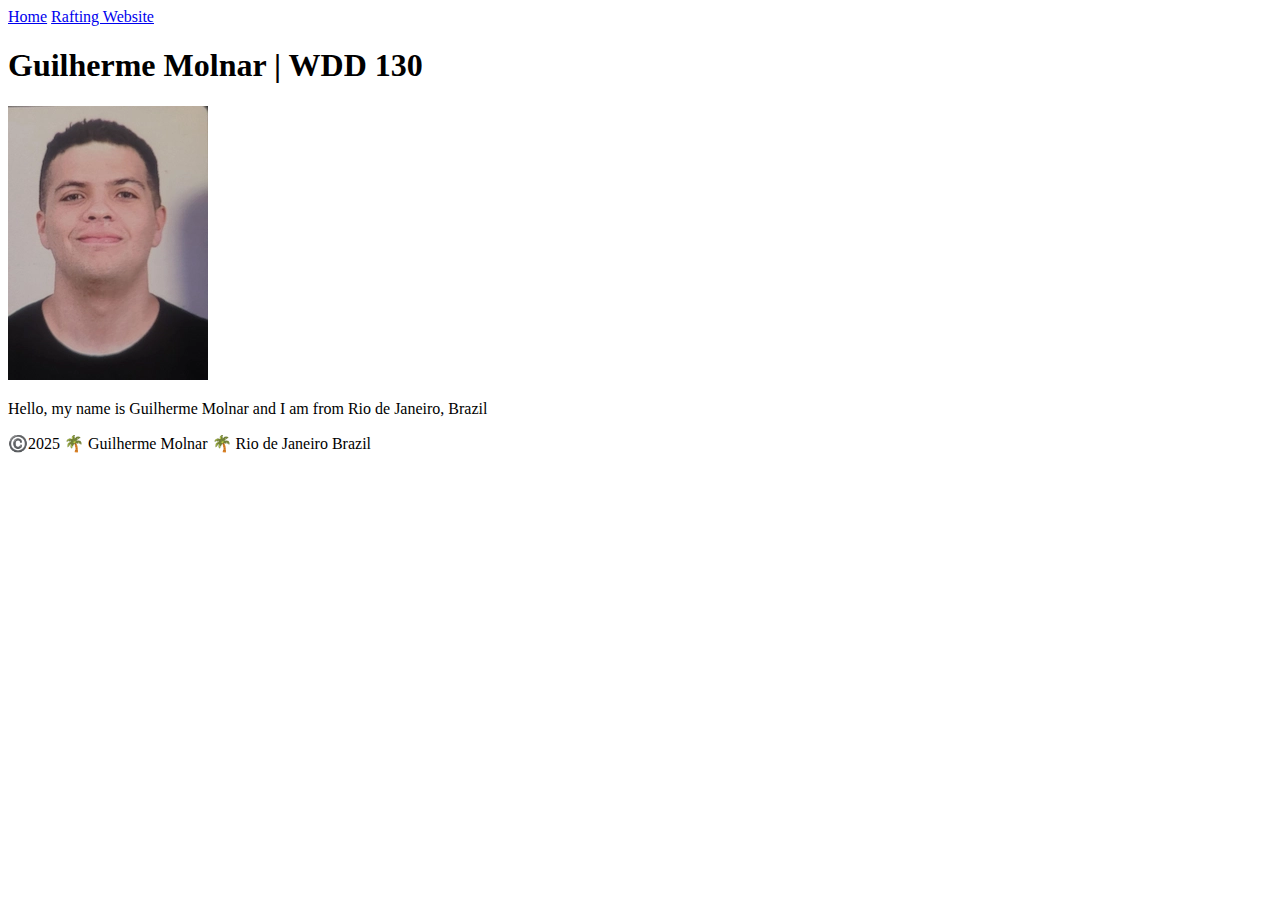
==== index.html @ 18700b3a "first commit" ====
<!DOCTYPE html>
<html lang="en-US">
    <head>
        <meta charset="utf-8">
        <meta name="viewport" content="width=device-width,initial-scale=1.0">
        <title> Guilherme Molnar | WDD 130 </title>
    </head>
    <body>
        <header>
            <nav>
                <a href="#">Home</a>
                <a href="wwr/">Rafting Website</a>
            </nav>
        </header>
        <main>
            <h1>Guilherme Molnar | WDD 130</h1>
            <img src="images/profile..webp" alt="Hello, my name is Guilherme Molnar" width="200">
            <p> Hello, my name is Guilherme Molnar and I am from Rio de Janeiro, Brazil </p>
        </main>
        <footer>
            <p>©️2025 🌴 Guilherme Molnar 🌴 Rio de Janeiro Brazil</p>
        </footer>
    </body>
</html>
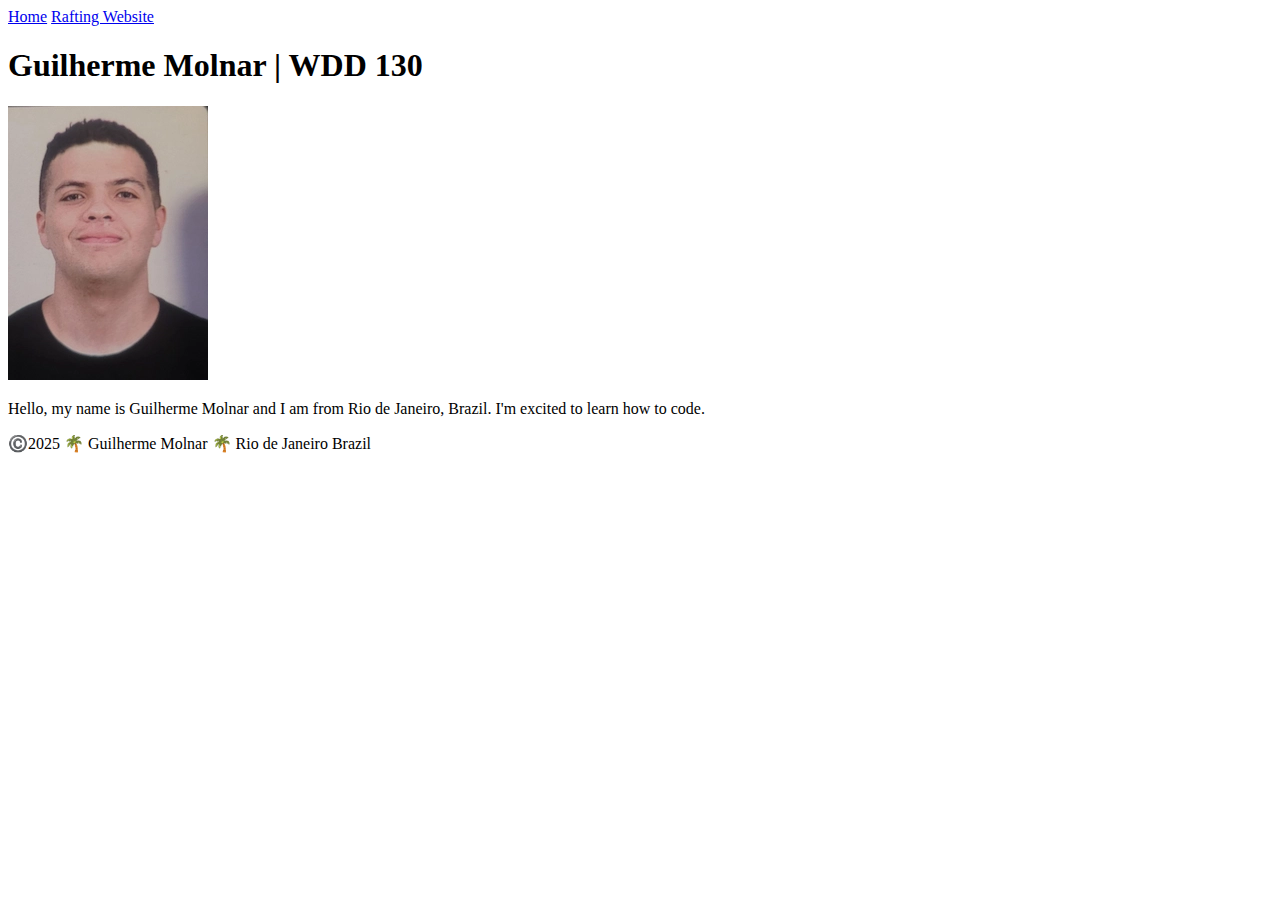
==== commit ce151128: "Added description" ====
--- a/index.html
+++ b/index.html
@@ -15,7 +15,7 @@
         <main>
             <h1>Guilherme Molnar | WDD 130</h1>
             <img src="images/profile..webp" alt="Hello, my name is Guilherme Molnar" width="200">
-            <p> Hello, my name is Guilherme Molnar and I am from Rio de Janeiro, Brazil </p>
+            <p> Hello, my name is Guilherme Molnar and I am from Rio de Janeiro, Brazil. I'm excited to learn how to code. </p>
         </main>
         <footer>
             <p>©️2025 🌴 Guilherme Molnar 🌴 Rio de Janeiro Brazil</p>
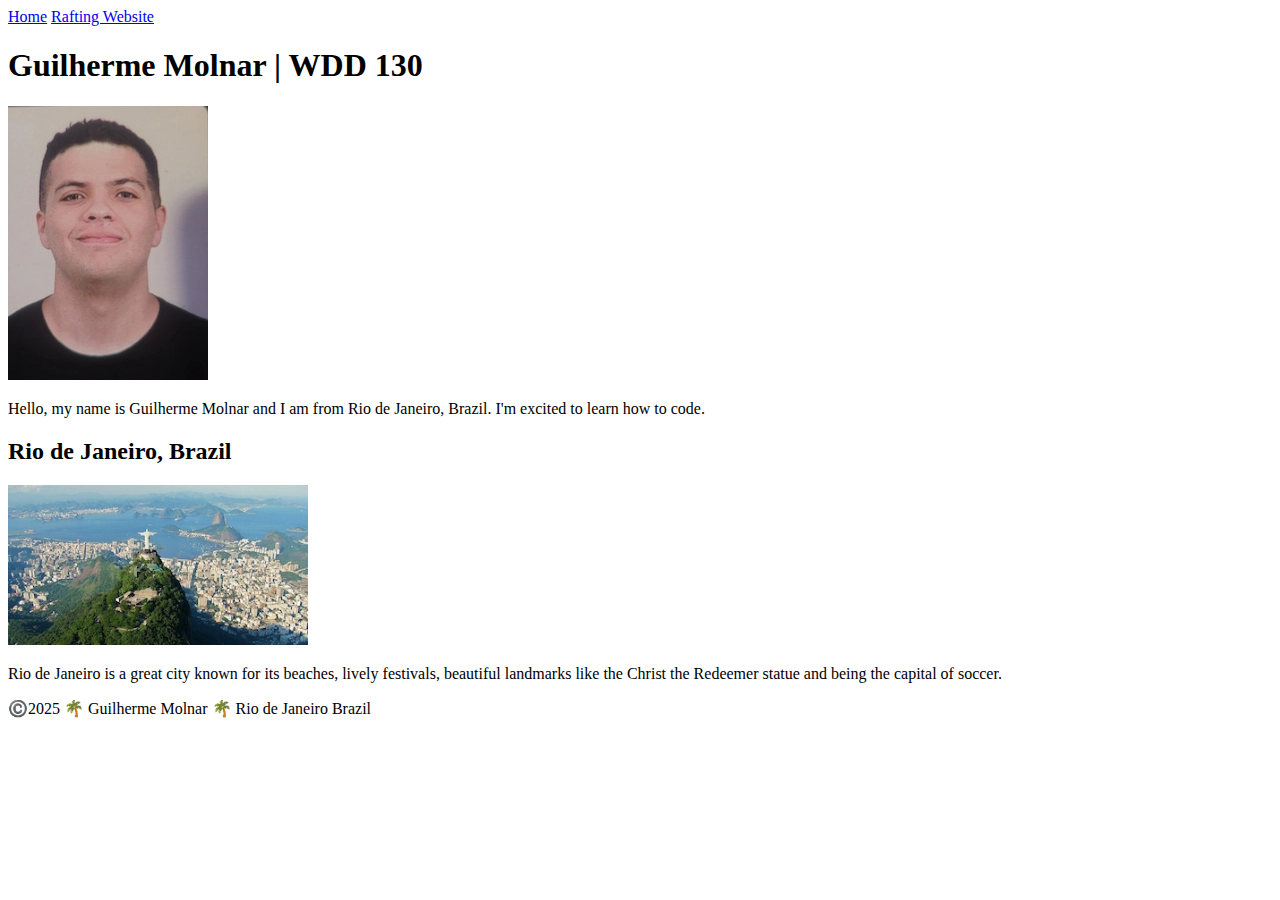
==== commit fec2bb9d: "changing with css" ====
--- a/index.html
+++ b/index.html
@@ -4,6 +4,9 @@
         <meta charset="utf-8">
         <meta name="viewport" content="width=device-width,initial-scale=1.0">
         <title> Guilherme Molnar | WDD 130 </title>
+        <meta name="description" content=" Guilherme Landing page for wdd130 on BYU Idaho"
+        <meta name="author" content="Guilherme Molnar"
+        <link rel="stylesheet" href="styles/styles.css"
     </head>
     <body>
         <header>
@@ -16,6 +19,11 @@
             <h1>Guilherme Molnar | WDD 130</h1>
             <img src="images/profile..webp" alt="Hello, my name is Guilherme Molnar" width="200">
             <p> Hello, my name is Guilherme Molnar and I am from Rio de Janeiro, Brazil. I'm excited to learn how to code. </p>
+            <aside>
+                <h2>Rio de Janeiro, Brazil</h2>
+                <img src="images/rj..webp" alt="A view of Rio de Janeiro" width="300">
+                <p>Rio de Janeiro is a great city known for its beaches, lively festivals, beautiful landmarks like the Christ the Redeemer statue and being the capital of soccer.</p>
+             </aside>
         </main>
         <footer>
             <p>©️2025 🌴 Guilherme Molnar 🌴 Rio de Janeiro Brazil</p>
--- a/styles/styles.css
+++ b/styles/styles.css
@@ -0,0 +1,38 @@
+main {
+    width: 80%;
+    margin: 0 auto;
+}
+
+aside {
+    width: 200rem;  
+    margin: 1rem;
+    border: 1px solid rgb(0, 0, 0/ 0.2); /* 1️⃣ */
+    padding: 1rem;
+    background-color: #eee;
+    color: #333;
+    text-align: center;
+}
+
+
+aside img {
+    width: 200px;
+    height: auto;
+}
+
+
+main img {
+    width: 150px;
+    height: auto;
+}
+
+
+p {
+    padding: 0;
+}
+
+
+footer {
+    margin-top: 15px;
+    border-top: 1px solid #ccc;
+    text-align: center;
+}
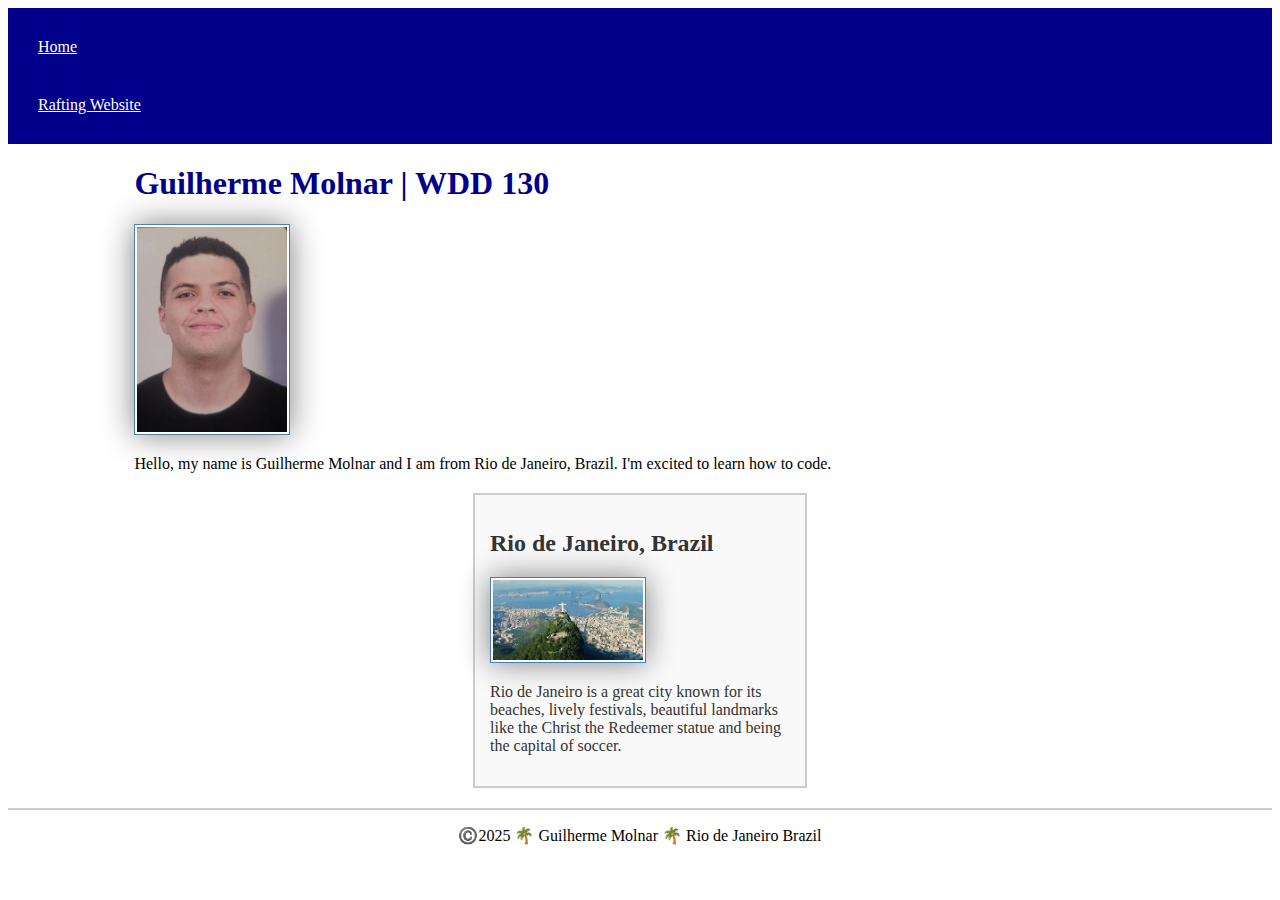
==== commit 97deb2a5: "try 4" ====
--- a/index.html
+++ b/index.html
@@ -4,9 +4,9 @@
         <meta charset="utf-8">
         <meta name="viewport" content="width=device-width,initial-scale=1.0">
         <title> Guilherme Molnar | WDD 130 </title>
-        <meta name="description" content=" Guilherme Landing page for wdd130 on BYU Idaho"
-        <meta name="author" content="Guilherme Molnar"
-        <link rel="stylesheet" href="styles/styles.css"
+        <meta name="description" content=" Guilherme Landing page for wdd130 on BYU Idaho">
+        <meta name="author" content="Guilherme Molnar">
+        <link rel="stylesheet" href="styles/styles.css">
     </head>
     <body>
         <header>
--- a/styles/styles.css
+++ b/styles/styles.css
@@ -1,38 +1,51 @@
+nav {
+    background-color: darkblue;
+    padding: 10px;
+}
+
+nav a {
+    color: white;
+    display: block;
+    padding: 20px;
+}
+h1{
+    color: darkblue;
+}
+
+
 main {
     width: 80%;
     margin: 0 auto;
 }
 
 aside {
-    width: 200rem;  
-    margin: 1rem;
-    border: 1px solid rgb(0, 0, 0/ 0.2); /* 1️⃣ */
-    padding: 1rem;
-    background-color: #eee;
+    width: 300px;
+    margin: 20px auto;
+    border: 2px solid #ccc;
+    padding: 15px;
+    background-color: #f9f9f9;
     color: #333;
-    text-align: center;
 }
-
 
 aside img {
     width: 200px;
     height: auto;
 }
 
-
 main img {
     width: 150px;
     height: auto;
+    border: 1px solid steelblue;
+    padding: 2px;
+    box-shadow: 0 0 30px gray;
 }
-
 
 p {
     padding: 0;
 }
 
-
 footer {
-    margin-top: 15px;
-    border-top: 1px solid #ccc;
+    margin-top: 20px;
+    border-top: 2px solid #ccc;
     text-align: center;
 }
